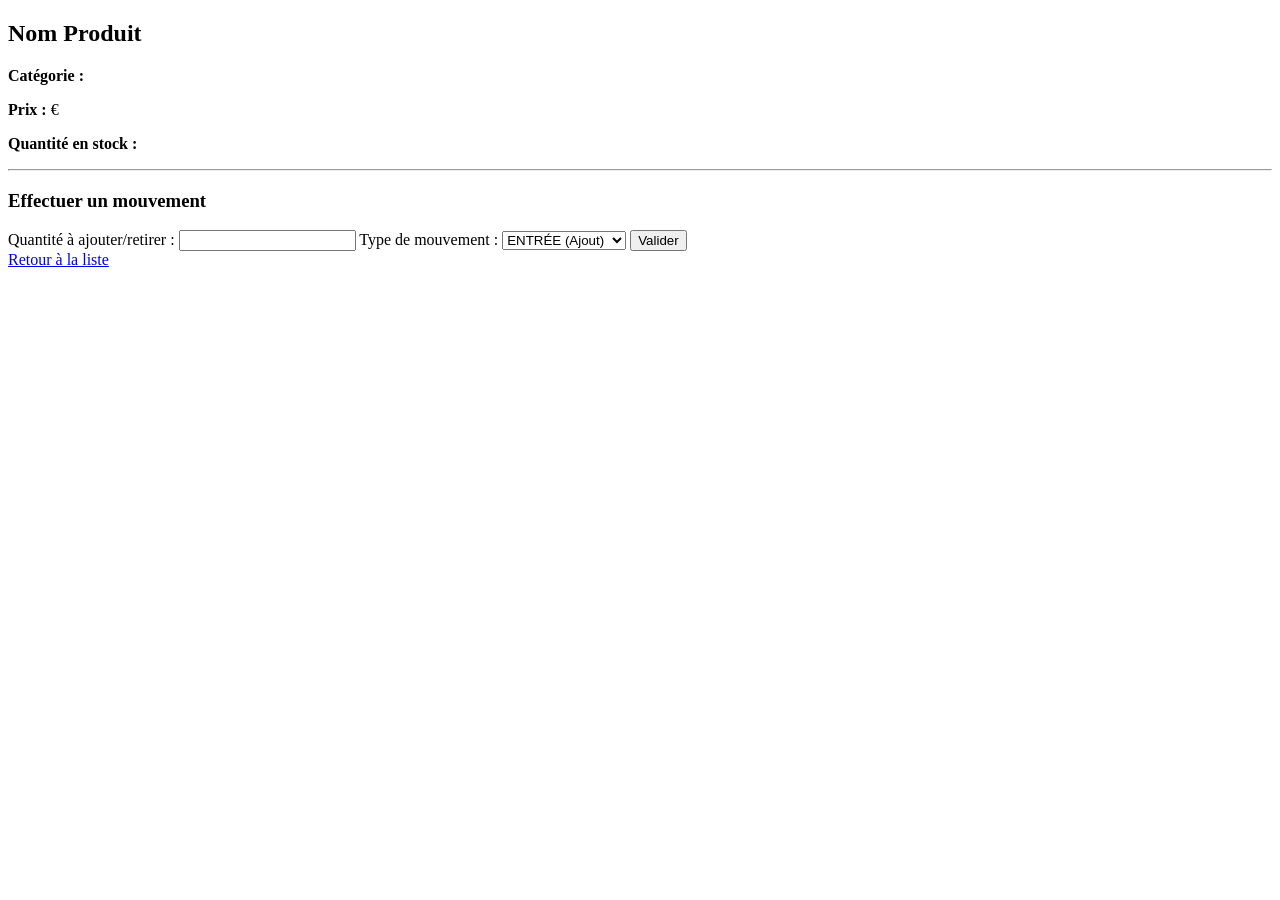
==== src/main/resources/templates/detailsProduit.html @ 6c99c01c "ajout des fichiers HTML" ====
<!DOCTYPE html>
<html xmlns:th="http://www.thymeleaf.org">
<head>
    <meta charset="UTF-8">
    <title>Détails Produit</title>
    <link rel="stylesheet" th:href="@{/css/style.css}">
</head>
<body>

<div class="container">
    <h2 th:text="${monProduit.nom}">Nom Produit</h2>
    <p><strong>Catégorie :</strong> <span th:text="${monProduit.categorie}"></span></p>
    <p><strong>Prix :</strong> <span th:text="${monProduit.prix}"></span> €</p>
    <p><strong>Quantité en stock :</strong> <span th:text="${monProduit.quantite}"></span></p>

    <hr>

    <h3>Effectuer un mouvement</h3>
    <form th:action="@{/mouvement/{id}(id=${monProduit.id})}" method="post">
        <label>Quantité à ajouter/retirer :</label>
        <input type="number" name="quantite" required min="1" />

        <label>Type de mouvement :</label>
        <select name="type">
            <option value="ENTREE">ENTRÉE (Ajout)</option>
            <option value="SORTIE">SORTIE (Retrait)</option>
        </select>

        <button type="submit">Valider</button>
    </form>

    <div class="actions">
        <a href="/produits">Retour à la liste</a>
    </div>
</div>

</body>
</html>
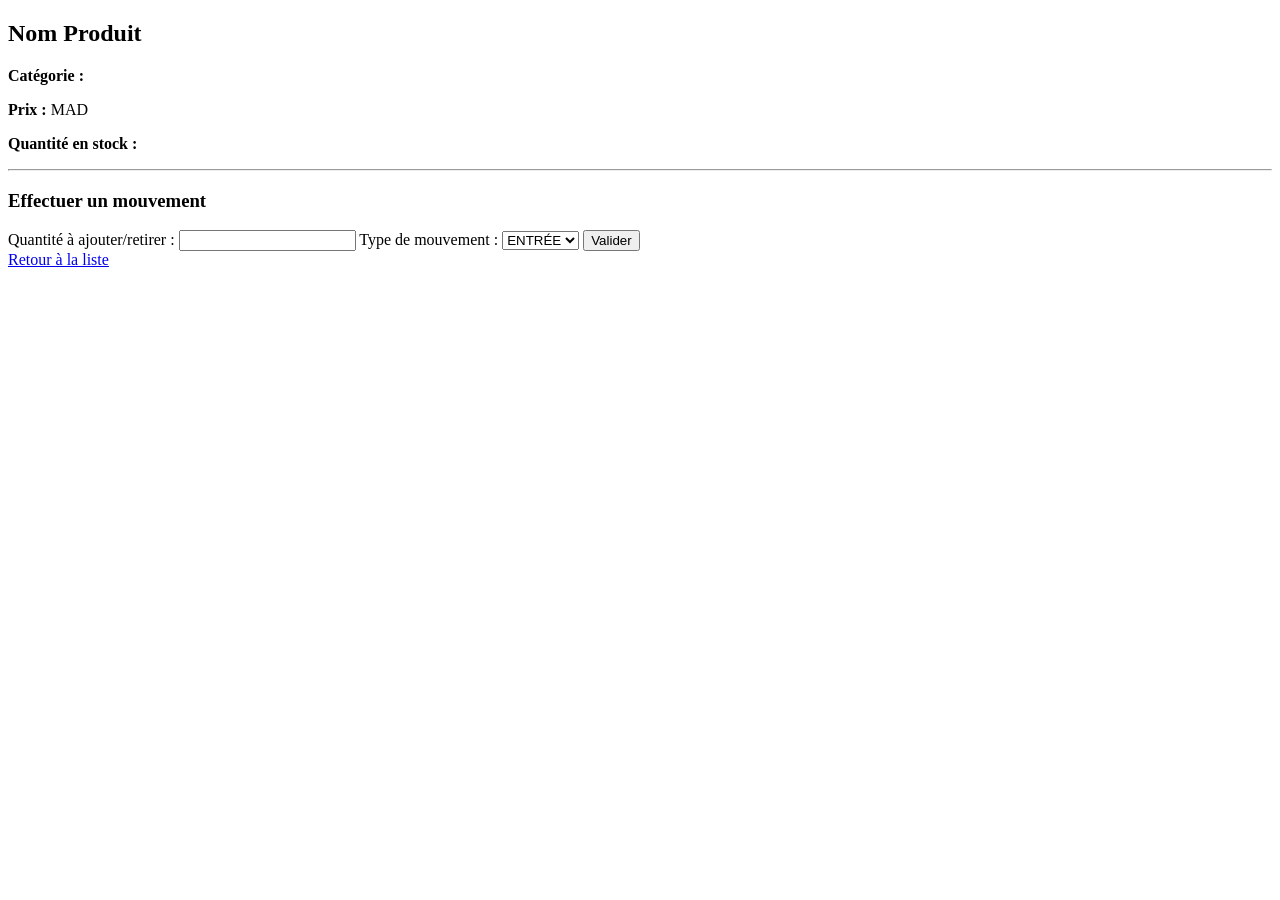
==== commit 05393d62: "ajout de fichier css" ====
--- a/src/main/resources/templates/detailsProduit.html
+++ b/src/main/resources/templates/detailsProduit.html
@@ -10,7 +10,7 @@
 <div class="container">
     <h2 th:text="${monProduit.nom}">Nom Produit</h2>
     <p><strong>Catégorie :</strong> <span th:text="${monProduit.categorie}"></span></p>
-    <p><strong>Prix :</strong> <span th:text="${monProduit.prix}"></span> €</p>
+    <p><strong>Prix :</strong> <span th:text="${monProduit.prix}"></span> MAD </p>
     <p><strong>Quantité en stock :</strong> <span th:text="${monProduit.quantite}"></span></p>
 
     <hr>
@@ -22,8 +22,8 @@
 
         <label>Type de mouvement :</label>
         <select name="type">
-            <option value="ENTREE">ENTRÉE (Ajout)</option>
-            <option value="SORTIE">SORTIE (Retrait)</option>
+            <option value="ENTREE">ENTRÉE </option>
+            <option value="SORTIE">SORTIE </option>
         </select>
 
         <button type="submit">Valider</button>
